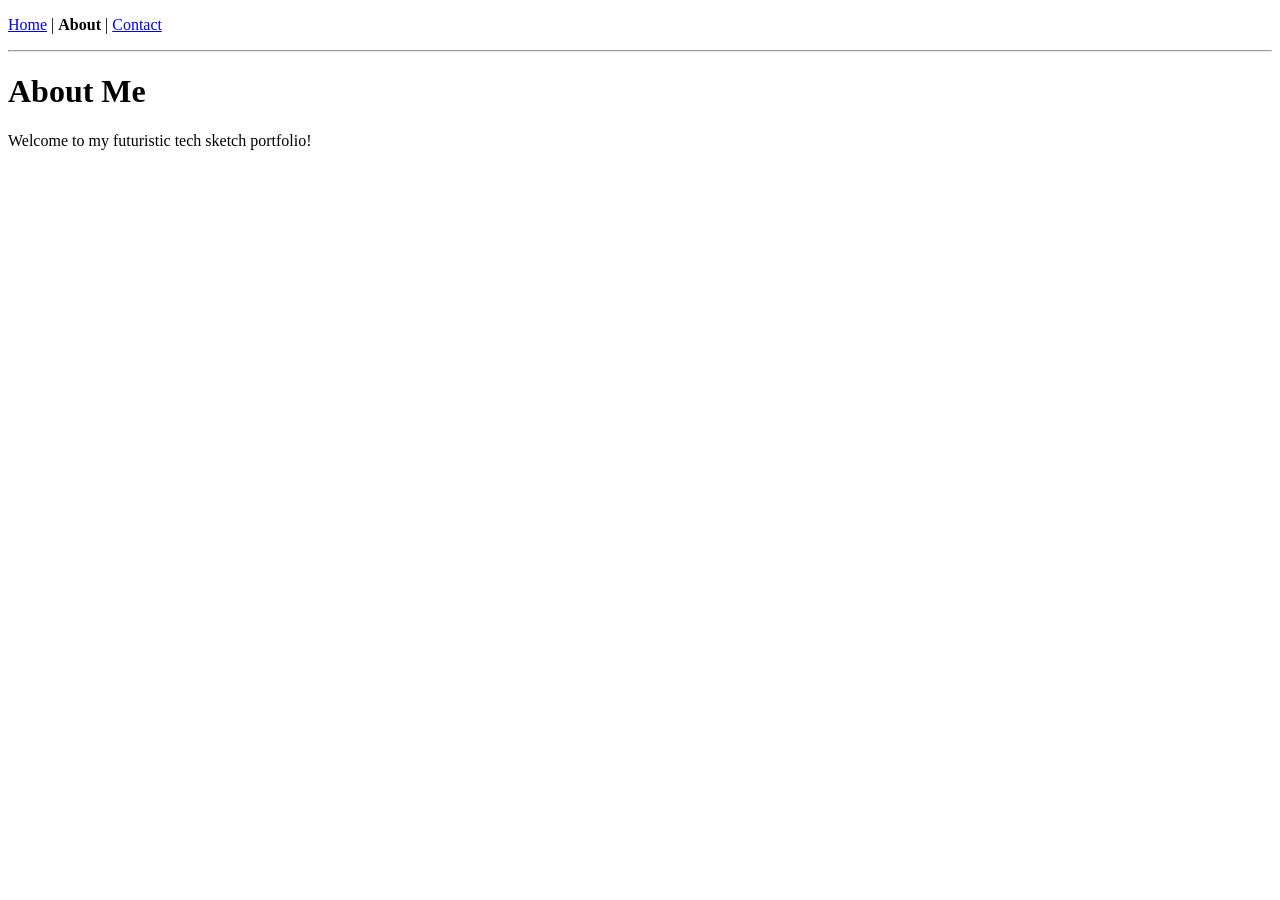
==== about.html @ ca139d35 "Rename About.html to about.html" ====
<!DOCTYPE html>
<html>
<head>
    <title>MFTsdesign - About</title>
</head>
<body>
    <p>
        <a href="index.html">Home</a> | 
        <b>About</b> | 
        <a href="contact.html">Contact</a>
    </p>
    <hr>
    <h1>About Me</h1>
    <p>Welcome to my futuristic tech sketch portfolio!</p>
</body>
</html>
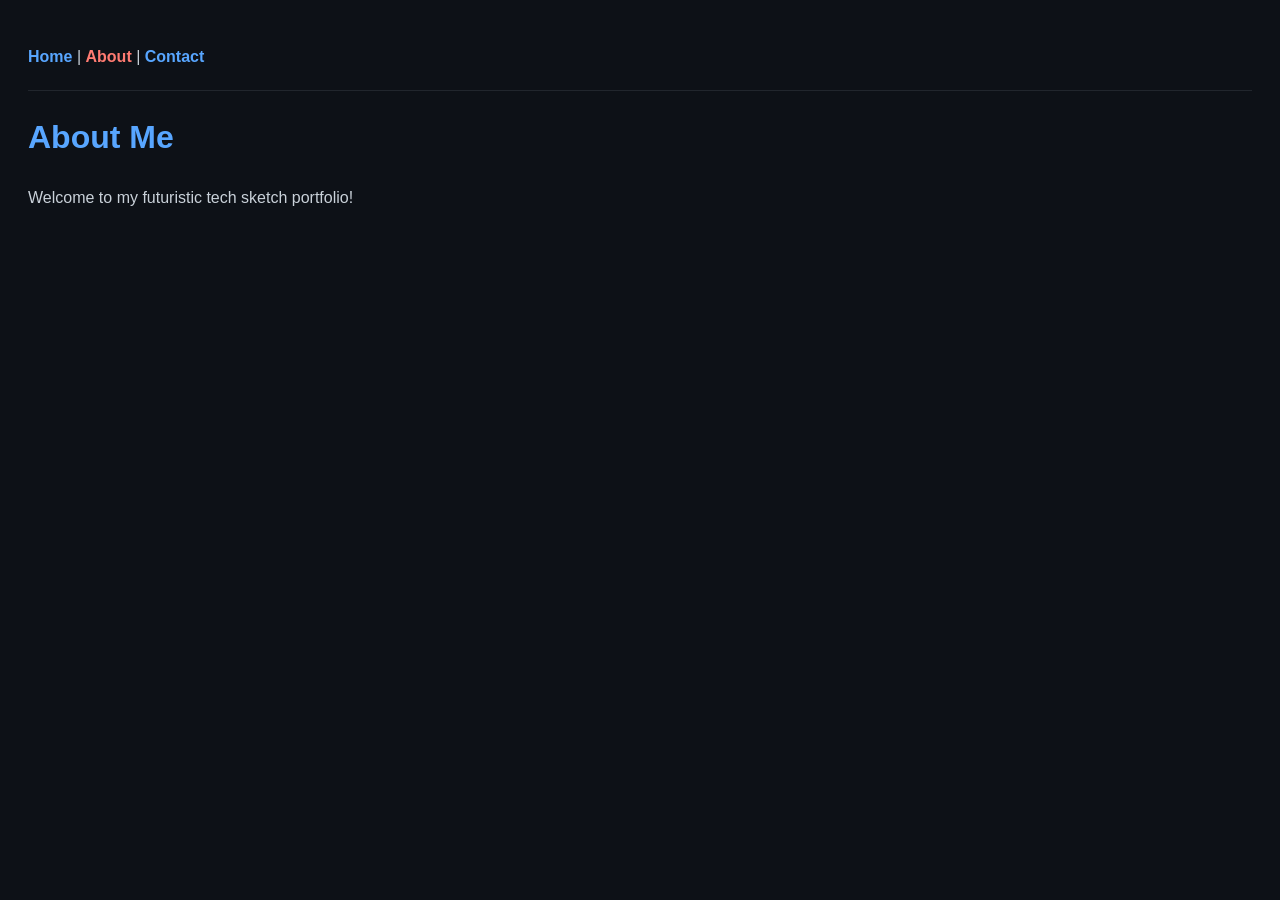
==== commit d9c84716: "Add stylesheet link to about.html" ====
--- a/about.html
+++ b/about.html
@@ -2,6 +2,7 @@
 <html>
 <head>
     <title>MFTsdesign - About</title>
+    <link rel="stylesheet" href="style.css">
 </head>
 <body>
     <p>
--- a/style.css
+++ b/style.css
@@ -0,0 +1,39 @@
+/* This applies to the whole website background and text */
+body {
+    background-color: #0d1117; /* Dark futuristic background */
+    color: #c9d1d9; /* Light text color */
+    font-family: 'Segoe UI', Tahoma, Geneva, Verdana, sans-serif;
+    padding: 20px;
+    line-height: 1.6;
+}
+
+/* This styles your headers */
+h1, h2 {
+    color: #58a6ff; /* Neon tech blue */
+}
+
+/* This styles your navigation links */
+a {
+    color: #58a6ff;
+    text-decoration: none;
+    font-weight: bold;
+}
+
+/* This makes links glow slightly when you hover over them */
+a:hover {
+    color: #1f6feb;
+    text-decoration: underline;
+}
+
+/* This changes the active page text color */
+b {
+    color: #ff7b72; /* Subtle coral accent for the current page */
+}
+
+/* This styles the dividing line */
+hr {
+    border: 0;
+    height: 1px;
+    background: #21262d;
+    margin: 20px 0;
+  }
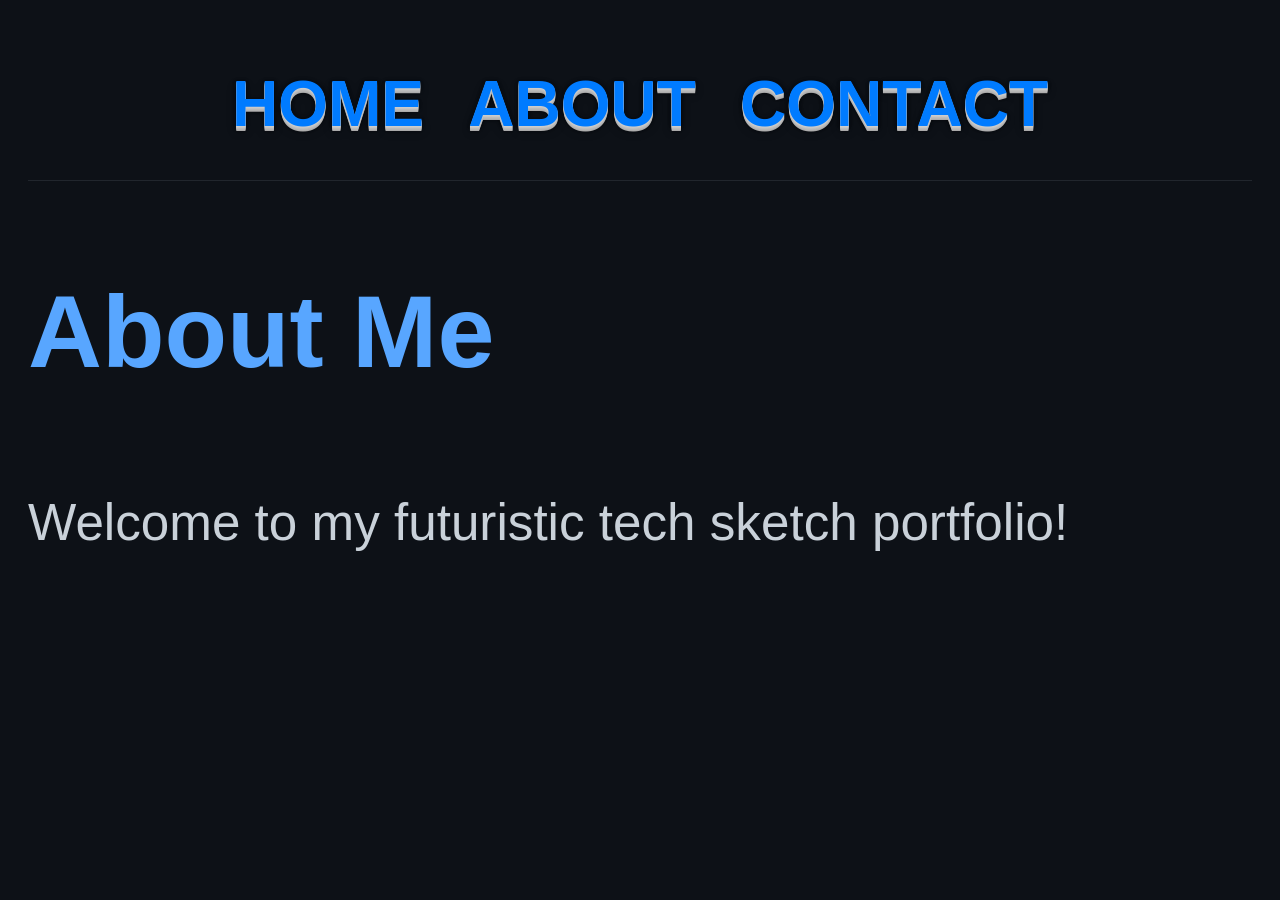
==== commit c5afcd45: "Add styled navigation bar to about.html Replaced the old navigation structure with a styled navigati" ====
--- a/about.html
+++ b/about.html
@@ -5,11 +5,25 @@
     <link rel="stylesheet" href="style.css">
 </head>
 <body>
-    <p>
-        <a href="index.html">Home</a> | 
-        <b>About</b> | 
-        <a href="contact.html">Contact</a>
-    </p>
+    <nav style="text-align: center; margin: 25px 0;">
+    <style>
+        .my-nav-link {
+            font-size: max(20px, 5vw);
+            margin: 0 15px;
+            text-decoration: none;
+            font-weight: bold;
+            font-family: sans-serif;
+            color: #007bff;
+            display: inline-block;
+        }
+        .my-nav-link:active {
+            color: #ffffff !important;
+        }
+    </style>
+    <a href="index.html" class="my-nav-link">Home</a>
+    <a href="about.html" class="my-nav-link">About</a>
+    <a href="contact.html" class="my-nav-link">Contact</a>
+</nav>
     <hr>
     <h1>About Me</h1>
     <p>Welcome to my futuristic tech sketch portfolio!</p>
--- a/style.css
+++ b/style.css
@@ -37,3 +37,46 @@
     background: #21262d;
     margin: 20px 0;
   }
+body {
+    font-size: max(16px, 4vw);
+}
+nav {
+    text-align: center;
+    margin: 20px 0;
+}
+
+nav a {
+    font-size: max(18px, 4.5vw);
+    margin: 0 15px;
+    text-decoration: none;
+    display: inline-block;
+}
+nav a {
+    font-family: 'Cinzel Decorative', serif;
+    font-weight: bold;
+    text-transform: uppercase;
+}
+nav a {
+    font-family: 'Arial Black', sans-serif;
+    font-weight: 900;
+    color: #ffffff;
+    text-shadow: 
+        0 1px 0 #ccc,
+        0 2px 0 #c5c5c5,
+        0 3px 0 #bbb,
+        0 4px 0 #b5b5b5,
+        0 5px 0 #aaa,
+        0 6px 1px rgba(0,0,0,.1),
+        0 0 5px rgba(0,0,0,.1),
+        0 1px 3px rgba(0,0,0,.3),
+        0 3px 5px rgba(0,0,0,.2),
+        0 5px 10px rgba(0,0,0,.25);
+    transition: 0.2s ease;
+}
+
+/* Makes it press down like a real 3D button when you tap it! */
+nav a:active {
+    text-shadow: 0 1px 0 #ccc;
+    transform: translateY(4px);
+    }
+
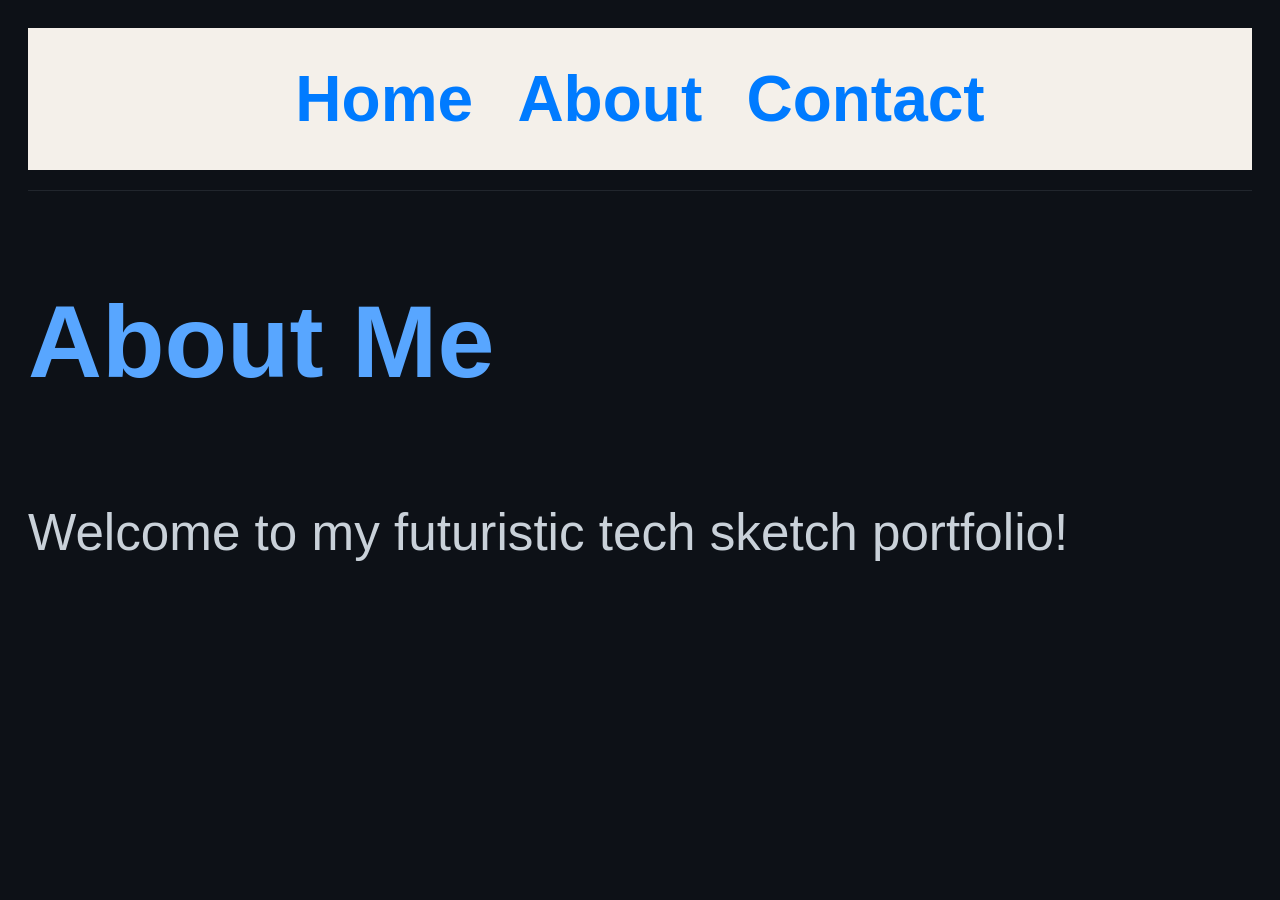
==== commit a4966a03: "Refactor navigation and change active link color Updated navigation structure and modified link colo" ====
--- a/about.html
+++ b/about.html
@@ -5,7 +5,7 @@
     <link rel="stylesheet" href="style.css">
 </head>
 <body>
-    <nav style="text-align: center; margin: 25px 0;">
+    <div style="background-color: #f4f0ea; padding: 20px 0; text-align: center; margin-bottom: 20px;">
     <style>
         .my-nav-link {
             font-size: max(20px, 5vw);
@@ -17,13 +17,13 @@
             display: inline-block;
         }
         .my-nav-link:active {
-            color: #ffffff !important;
+            color: #000000 !important;
         }
     </style>
     <a href="index.html" class="my-nav-link">Home</a>
     <a href="about.html" class="my-nav-link">About</a>
     <a href="contact.html" class="my-nav-link">Contact</a>
-</nav>
+</div>
     <hr>
     <h1>About Me</h1>
     <p>Welcome to my futuristic tech sketch portfolio!</p>
